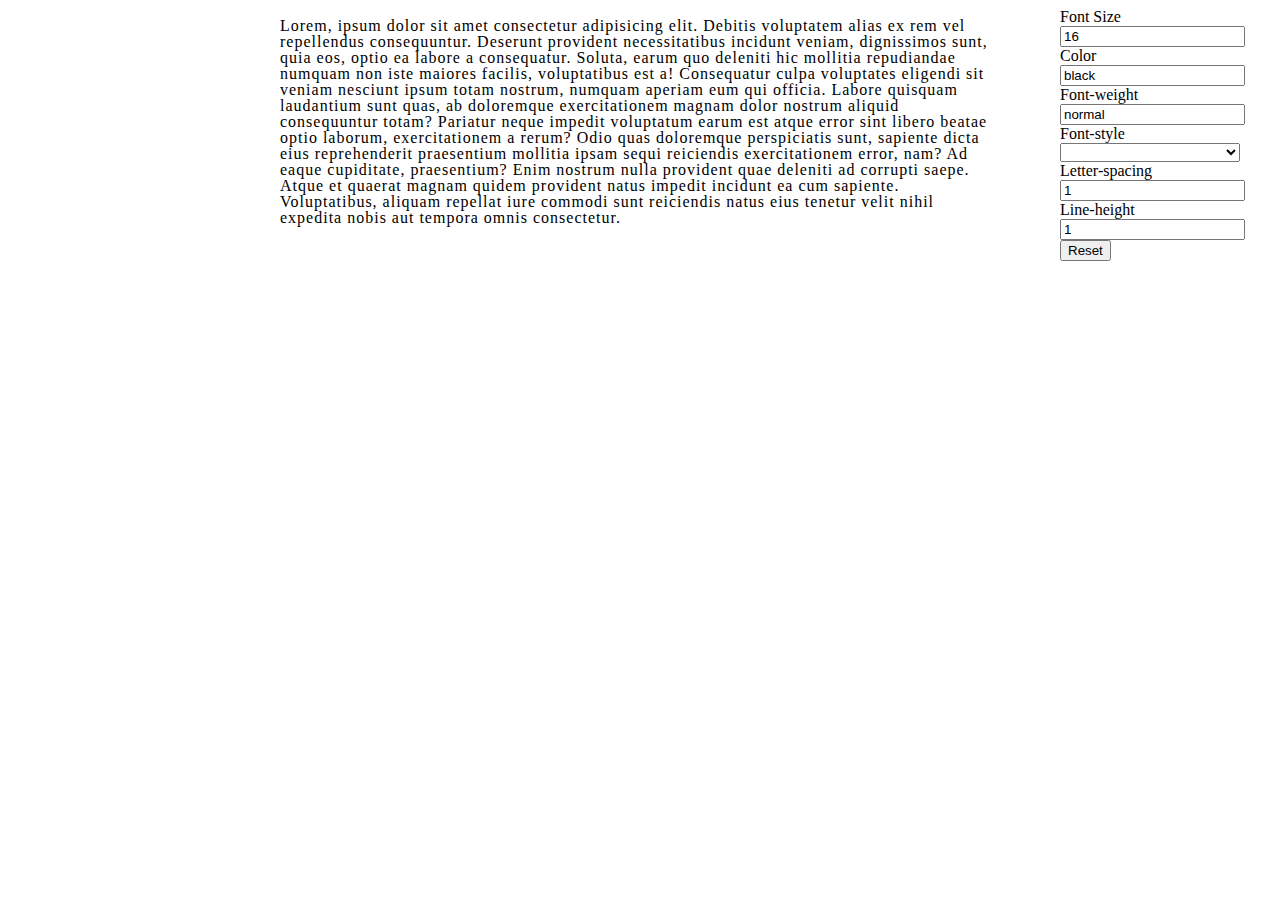
==== index.html @ 4547131b "correct" ====
<!DOCTYPE html>
<html>
<head>
	<title>5.5</title>
	<link rel="stylesheet" href="css/style.css">
	<script type="text/javascript" src="script/jquery-3.5.1.min.js"></script>
</head>
<body>
	<div class="container">
		<div id="text" class="text">
			Lorem, ipsum dolor sit amet consectetur adipisicing elit. Debitis voluptatem alias ex rem vel repellendus consequuntur. Deserunt provident necessitatibus incidunt veniam, dignissimos sunt, quia eos, optio ea labore a consequatur.
			Soluta, earum quo deleniti hic mollitia repudiandae numquam non iste maiores facilis, voluptatibus est a! Consequatur culpa voluptates eligendi sit veniam nesciunt ipsum totam nostrum, numquam aperiam eum qui officia.
			Labore quisquam laudantium sunt quas, ab doloremque exercitationem magnam dolor nostrum aliquid consequuntur totam? Pariatur neque impedit voluptatum earum est atque error sint libero beatae optio laborum, exercitationem a rerum?
			Odio quas doloremque perspiciatis sunt, sapiente dicta eius reprehenderit praesentium mollitia ipsam sequi reiciendis exercitationem error, nam? Ad eaque cupiditate, praesentium? Enim nostrum nulla provident quae deleniti ad corrupti saepe.
			Atque et quaerat magnam quidem provident natus impedit incidunt ea cum sapiente. Voluptatibus, aliquam repellat iure commodi sunt reiciendis natus eius tenetur velit nihil expedita nobis aut tempora omnis consectetur.
		</div>
		<form class="inputs">			
				<div>Font Size</div>
				<input id='font-size' type="number" class="input-number" placeholder="16">
				<div>Color</div>
				<input id='color' type="text" class="input" placeholder="black">
				<div>Font-weight</div>
				<input id="font-weight" type="text" class="input" placeholder="normal">
				<div>Font-style</div>
				<select id="font-style" class="input">
					<option selected value="normal">Normal</option>
					<option value="italic">Italic</option>
					<option value="oblique">Oblique</option>
				</select>
				<div>Letter-spacing</div>
				<input id="letter-spacing" type="number" class="input-number" placeholder="1">
				<div>Line-height</div>
				<input id="line-height" type="number" class="input" step="0.1" placeholder="1">
				<input type="reset" id="default">		
		</form>
	</div>
	<script type="text/javascript" src="script/main.js"></script>

</body>
</html>
---- css/style.css ----
*{
	box-sizing: border-box;
}

.container{
	max-width: 1200px;
	width: 100%;
	margin: auto;
	display: flex;
	justify-content: space-around;
	position: relative;
}

#text {
	margin: 10px 25px;
	width: 60%

}

.inputs{
	width: 15%;
	position: absolute;
	right: 0;
	top: 0;
}

select {
	width: 100%;
}
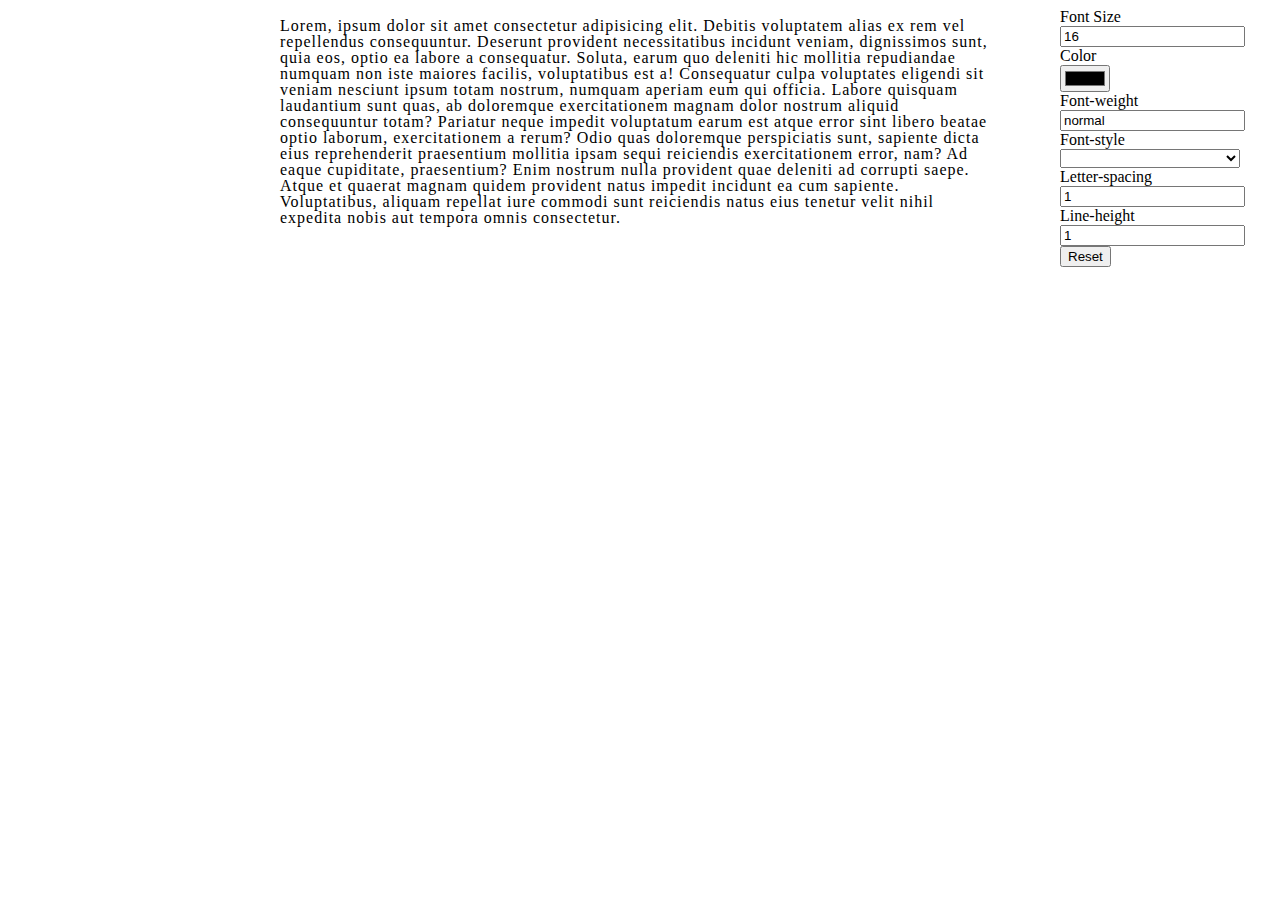
==== commit ba44db58: "Update index.html" ====
--- a/index.html
+++ b/index.html
@@ -18,7 +18,7 @@
 				<div>Font Size</div>
 				<input id='font-size' type="number" class="input-number" placeholder="16">
 				<div>Color</div>
-				<input id='color' type="text" class="input" placeholder="black">
+				<input id='color' type="color" class="input" placeholder="black">
 				<div>Font-weight</div>
 				<input id="font-weight" type="text" class="input" placeholder="normal">
 				<div>Font-style</div>
@@ -37,4 +37,4 @@
 	<script type="text/javascript" src="script/main.js"></script>
 
 </body>
-</html>+</html>
